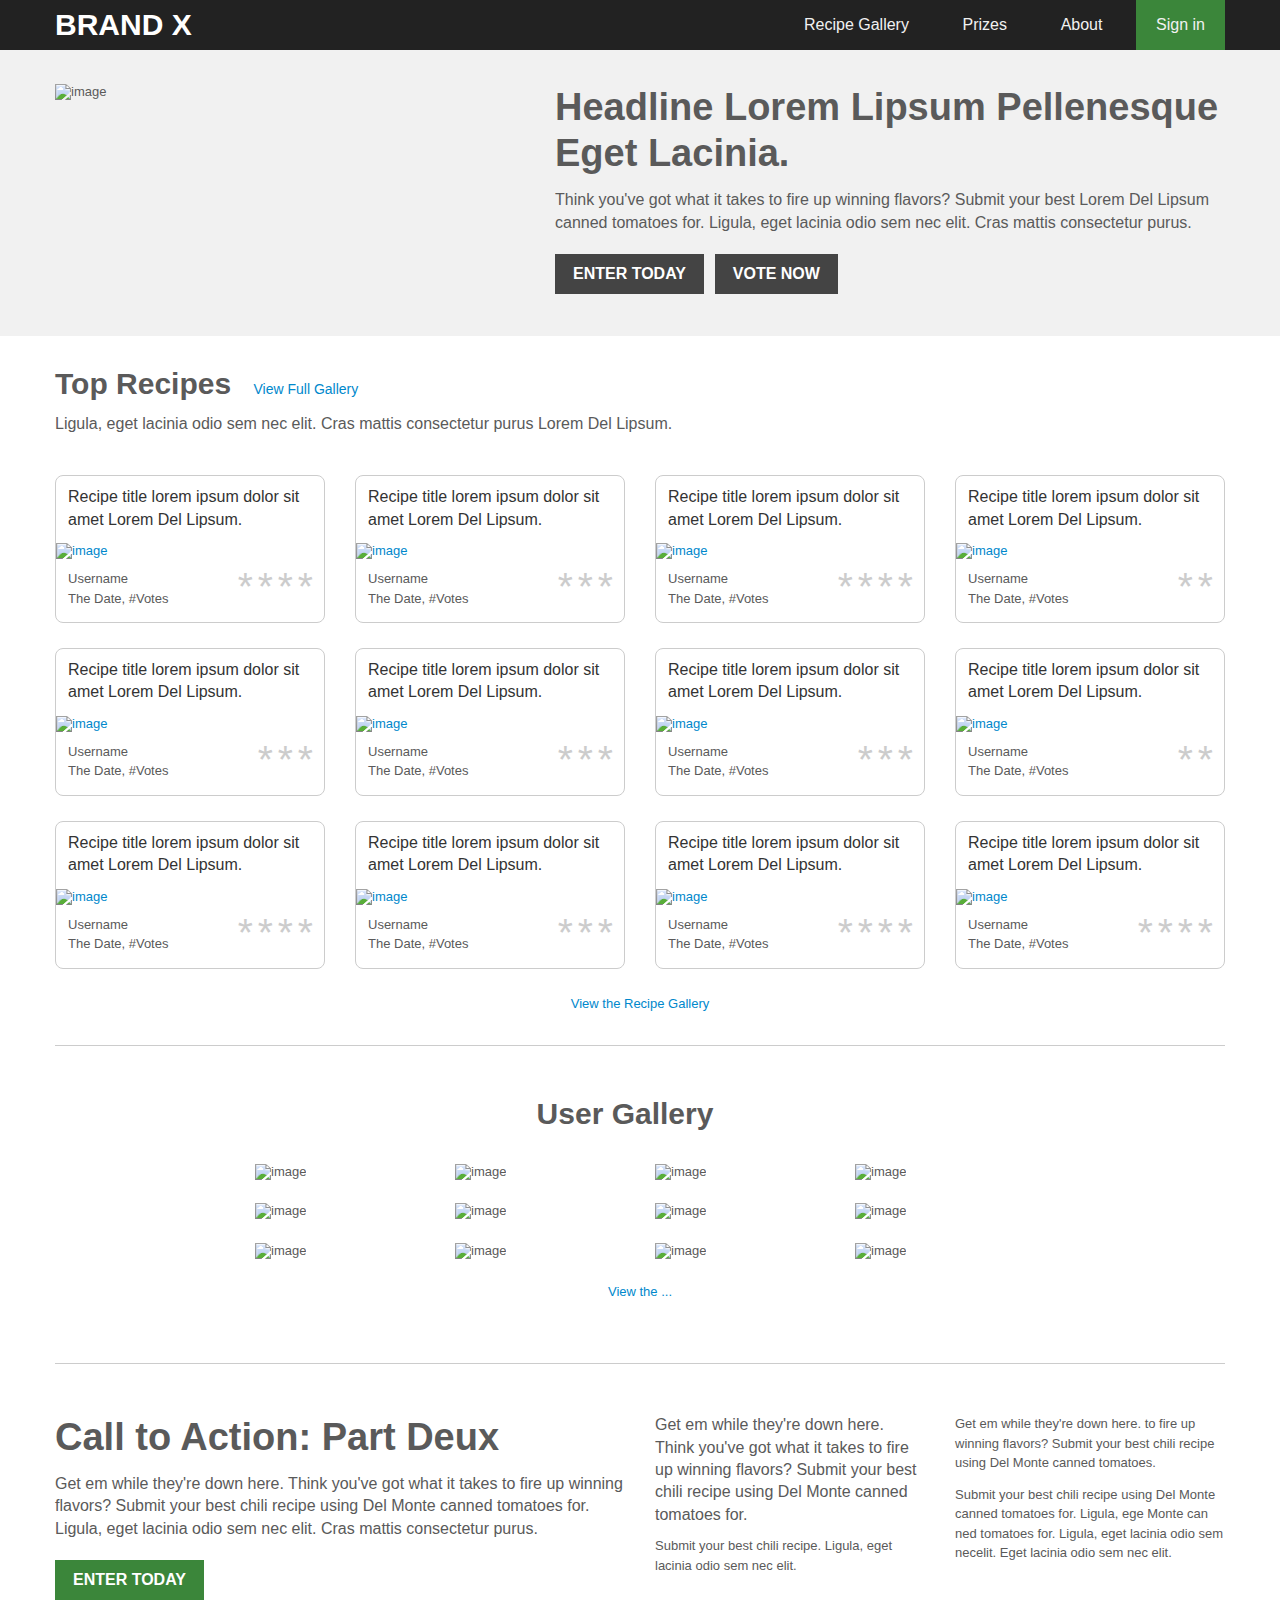
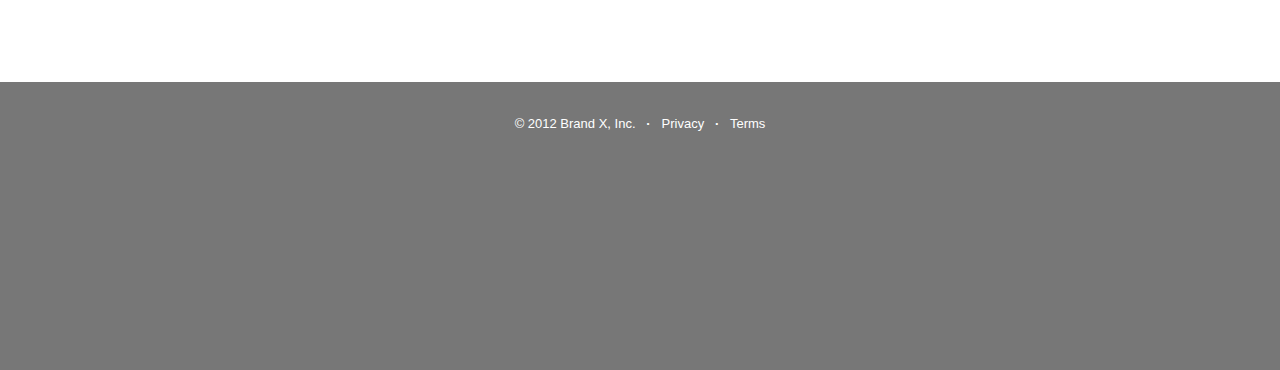
==== index.html @ 355c0b5e "templates" ====
<!DOCTYPE html>
<html lang="en">
<head>
  <meta http-equiv="Content-Type" content="text/html; charset=UTF-8">
    <meta charset="utf-8">
    <title>Home</title>
    <meta name="viewport" content="width=device-width, initial-scale=1.0">
    <link href="css/bootstrap.css" rel="stylesheet">
    <link href="css/styles.css" rel="stylesheet">
    <!-- HTML5 shim, for IE6-8 support of HTML5 elements -->
    <!--[if lt IE 9]>
      <script src="http://html5shim.googlecode.com/svn/trunk/html5.js"></script>
    <![endif]-->

    <!-- Fav and touch icons -->
   
   </head>

  <body class="home">

  <div class="containerwrap" id="menu">
    <div class="container">
      <div class="row">

        <div class="span12">
          <h1 id="logo"><a href="index.html">BRAND X</a></h1>

          <ul id="navi">
            <li><a href="gallery.html"><span class="lg">Recipe</span> Gallery</a></li>
            <li><a href="#">Prizes</a></li>
            <li><a href="#">About</a></li>
            <li><a class="signin" href="#">Sign in</a></li>
          </ul>

        
        </div>

      </div>
    </div>
  </div>

<div class="containerwrap" id="main-1">
    <div class="container nopadding">
      <div class="row">

        <div class="span5 nomargin">
          <img alt="image" src="http://placehold.it/350x210&text=Hero+Img"/>
        </div><!-- /.span3 -->

        <div class="span7">
          <h2>Headline Lorem Lipsum Pellenesque  Eget Lacinia.</h2>
          <h4>Think you've got what it takes to fire up winning flavors? Submit your best Lorem Del Lipsum canned tomatoes for. Ligula, eget lacinia odio sem nec elit. Cras mattis consectetur purus.</h4>
          <p class="cta-wrap"><a class="cta1" href="#">ENTER TODAY</a> &nbsp; <a class="cta1" href="#">VOTE NOW</a></p>
        </div><!-- /.span8 -->

      </div><!-- /.row -->
    </div><!-- /.container -->
  </div><!-- /.containerwrap -->



<div class="clear xs"><!-- empty --></div>
<div class="containerwrap" id="main-2">
    <div class="container">
      <div class="row clearfix">

        <div class="span12">
           <h3>Top Recipes <span><a href="gallery.html">View Full Gallery</a></span></h3>
           <h5>Ligula, eget lacinia odio sem nec elit. Cras mattis consectetur purus Lorem Del Lipsum.</h5>
        </div><!-- /.span12 -->
      </div><!-- END row -->
    </div><!-- END container -->




   <div class="container">
      <div class="row clearfix allrecipes">

 <div class="span3 small32">
  <div class="recipecontainer">
    <h5><a href="#">Recipe title lorem ipsum dolor sit amet Lorem Del Lipsum.</a></h5>
   <a href="#"><img alt="image" src="http://placehold.it/250x160&text=Recipe+Img"/></a>
   <div class="recipemeta">
    <p>Username<br/>The Date, #Votes</p>
    <div class="rating">*&nbsp;*&nbsp;*&nbsp;*</div>
   </div>
  </div>
 </div><!-- END span3 -->


 <div class="span3 small32">
  <div class="recipecontainer">
    <h5><a href="#">Recipe title lorem ipsum dolor sit amet Lorem Del Lipsum.</a></h5>
   <a href="#"><img alt="image" src="http://placehold.it/250x160&text=Recipe+Img"/></a>
   <div class="recipemeta">
    <p>Username<br/>The Date, #Votes</p>
    <div class="rating">*&nbsp;*&nbsp;*</div>
   </div>
  </div>
 </div><!-- END span3 -->

<div class="clear sm"><!-- clear --></div>

 <div class="span3 small32">
  <div class="recipecontainer">
    <h5><a href="#">Recipe title lorem ipsum dolor sit amet Lorem Del Lipsum.</a></h5>
   <a href="#"><img alt="image" src="http://placehold.it/250x160&text=Recipe+Img"/></a>
   <div class="recipemeta">
    <p>Username<br/>The Date, #Votes</p>
    <div class="rating">*&nbsp;*&nbsp;*&nbsp;*</div>
   </div>
  </div>
 </div><!-- END span3 -->

<div class="clear md"><!-- clear --></div>
 
 <div class="span3 small32">
  <div class="recipecontainer">
    <h5><a href="#">Recipe title lorem ipsum dolor sit amet Lorem Del Lipsum.</a></h5>
   <a href="#"><img alt="image" src="http://placehold.it/250x160&text=Recipe+Img"/></a>
   <div class="recipemeta">
    <p>Username<br/>The Date, #Votes</p>
    <div class="rating">*&nbsp;*</div>
   </div>
  </div>
 </div><!-- END span3 -->


<div class="clear sm"><!-- clear --></div>


<div class="span3 small32">
  <div class="recipecontainer">
    <h5><a href="#">Recipe title lorem ipsum dolor sit amet Lorem Del Lipsum.</a></h5>
   <a href="#"><img alt="image" src="http://placehold.it/250x160&text=Recipe+Img"/></a>
   <div class="recipemeta">
    <p>Username<br/>The Date, #Votes</p>
    <div class="rating">*&nbsp;*&nbsp;*</div>
   </div>
  </div>
 </div><!-- END span3 -->


 <div class="span3 small32">
  <div class="recipecontainer">
    <h5><a href="#">Recipe title lorem ipsum dolor sit amet Lorem Del Lipsum.</a></h5>
   <a href="#"><img alt="image" src="http://placehold.it/250x160&text=Recipe+Img"/></a>
   <div class="recipemeta">
    <p>Username<br/>The Date, #Votes</p>
    <div class="rating">*&nbsp;*&nbsp;*</div>
   </div>
  </div>
 </div><!-- END span3 -->

<div class="clear md"><!-- clear --></div>
<div class="clear sm"><!-- clear --></div>

 <div class="span3 small32">
  <div class="recipecontainer">
    <h5><a href="#">Recipe title lorem ipsum dolor sit amet Lorem Del Lipsum.</a></h5>
   <a href="#"><img alt="image" src="http://placehold.it/250x160&text=Recipe+Img"/></a>
   <div class="recipemeta">
    <p>Username<br/>The Date, #Votes</p>
    <div class="rating">*&nbsp;*&nbsp;*</div>
   </div>
  </div>
 </div><!-- END span3 -->

 
 <div class="span3 small32">
  <div class="recipecontainer">
    <h5><a href="#">Recipe title lorem ipsum dolor sit amet Lorem Del Lipsum.</a></h5>
   <a href="#"><img alt="image" src="http://placehold.it/250x160&text=Recipe+Img"/></a>
   <div class="recipemeta">
    <p>Username<br/>The Date, #Votes</p>
    <div class="rating">*&nbsp;*</div>
   </div>
  </div>
 </div><!-- END span3 -->


<div class="clear sm"><!-- clear --></div>



 <div class="span3 small32">
  <div class="recipecontainer">
    <h5><a href="#">Recipe title lorem ipsum dolor sit amet Lorem Del Lipsum.</a></h5>
   <a href="#"><img alt="image" src="http://placehold.it/250x160&text=Recipe+Img"/></a>
   <div class="recipemeta">
    <p>Username<br/>The Date, #Votes</p>
    <div class="rating">*&nbsp;*&nbsp;*&nbsp;*</div>
   </div>
  </div>
 </div><!-- END span3 -->

 <div class="clear md"><!-- clear --></div>


 <div class="span3 small32">
  <div class="recipecontainer">
    <h5><a href="#">Recipe title lorem ipsum dolor sit amet Lorem Del Lipsum.</a></h5>
   <a href="#"><img alt="image" src="http://placehold.it/250x160&text=Recipe+Img"/></a>
   <div class="recipemeta">
    <p>Username<br/>The Date, #Votes</p>
    <div class="rating">*&nbsp;*&nbsp;*</div>
   </div>
  </div>
 </div><!-- END span3 -->

<div class="clear sm"><!-- clear --></div>

 <div class="span3 small32">
  <div class="recipecontainer">
    <h5><a href="#">Recipe title lorem ipsum dolor sit amet Lorem Del Lipsum.</a></h5>
   <a href="#"><img alt="image" src="http://placehold.it/250x160&text=Recipe+Img"/></a>
   <div class="recipemeta">
    <p>Username<br/>The Date, #Votes</p>
    <div class="rating">*&nbsp;*&nbsp;*&nbsp;*</div>
   </div>
  </div>
 </div><!-- END span3 -->

 
 <div class="span3 small32">
  <div class="recipecontainer">
    <h5><a href="#">Recipe title lorem ipsum dolor sit amet Lorem Del Lipsum.</a></h5>
   <a href="#"><img alt="image" src="http://placehold.it/250x160&text=Recipe+Img"/></a>
   <div class="recipemeta">
    <p>Username<br/>The Date, #Votes</p>
    <div class="rating">*&nbsp;*&nbsp;*&nbsp;*</div>
   </div>
  </div>
 </div><!-- END span3 -->

<div class="clear sm"><!-- clear --></div>





</div><!-- end .allrecipes container -->

<div class="row">
<div class="span12">
   <p class="aligncenter"><a href="gallery.html">View the Recipe Gallery</a></p>
</div><!-- END span12 -->






</div><!-- end row -->
    </div><!-- /.container -->

    </div><!-- /.containerwrap -->



<div class="containerwrap userarea" id="main-3">
    <div class="container">
      <div class="row">

<h3>User Gallery</h3>


        <div class="span8 offset2">
          <div class="row usergallery">
            <div class="span2">
              <img alt="image" src="http://placehold.it/250x250&text=Photo"/>
            </div>

             <div class="span2">
               <img alt="image" src="http://placehold.it/250x250&text=Photo"/>
            </div>

             <div class="span2">
               <img alt="image" src="http://placehold.it/250x250&text=Photo"/>
            </div>

             <div class="span2">
               <img alt="image" src="http://placehold.it/250x250&text=Photo"/>
            </div>

<div class="clear"><!-- clear --></div>

            <div class="span2">
              <img alt="image" src="http://placehold.it/250x250&text=Photo"/>
            </div>

             <div class="span2">
               <img alt="image" src="http://placehold.it/250x250&text=Photo"/>
            </div>

             <div class="span2">
               <img alt="image" src="http://placehold.it/250x250&text=Photo"/>
            </div>

             <div class="span2">
               <img alt="image" src="http://placehold.it/250x250&text=Photo"/>
            </div>

        <div class="clear"><!-- clear --></div>

            <div class="span2">
              <img alt="image" src="http://placehold.it/250x250&text=Photo"/>
            </div>

             <div class="span2">
               <img alt="image" src="http://placehold.it/250x250&text=Photo"/>
            </div>

             <div class="span2">
               <img alt="image" src="http://placehold.it/250x250&text=Photo"/>
            </div>

             <div class="span2">
               <img alt="image" src="http://placehold.it/250x250&text=Photo"/>
            </div>







          </div><!-- END Row -->
         

  
         

        </div><!-- /.span8 -->

       
<div class="span12">
   <p class="aligncenter"><a href="gallery.html">View the ...</a></p>
</div><!-- END span12 -->




      </div><!-- /.row -->
    </div><!-- /.container -->
  </div><!-- /.containerwrap -->




<div class="containerwrap" id="main-4">
    <div class="container">
      <div class="row">

  

        <div class="span6">
          <h2>Call to Action: Part Deux</h2>
          <h4>Get em while they're down here. Think you've got what it takes to fire up winning flavors? Submit your best chili recipe using Del Monte canned tomatoes for. Ligula, eget lacinia odio sem nec elit. Cras mattis consectetur purus.</h4>
          <p class="cta-wrap"><a class="cta1 enter" href="#">ENTER TODAY</a> </p>
        </div><!-- /.span6 -->

        <div class="span3">
          
          <h4>Get em while they're down here. Think you've got what it takes to fire up winning flavors? Submit your best chili recipe using Del Monte canned tomatoes for. </h4>
         
         <p>Submit your best chili recipe. Ligula, eget lacinia odio sem nec elit. </p>

  
         

        </div><!-- /.span3 -->

        <div class="span3">
          
               <p>Get em while they're down here. to fire up winning flavors? Submit your best chili recipe using Del Monte canned tomatoes.</p>
         
         <p>Submit your best chili recipe using Del Monte canned tomatoes for. Ligula, ege Monte can ned tomatoes for. Ligula, eget lacinia odio sem necelit. Eget lacinia odio sem nec elit. </p>
         

        </div><!-- /.span3 -->


      </div><!-- /.row -->
    </div><!-- /.container -->
  </div><!-- /.containerwrap -->




<div class="containerwrap" id="footer">
        <!-- FOOTER -->
      <footer>
    <div class="container">

              <div class="row">

        <div class="span12">
         <p>&copy; 2012 Brand X, Inc. &nbsp; <b>&middot;</b> &nbsp; <a href="#">Privacy</a> &nbsp; <b>&middot;</b> &nbsp; <a href="#">Terms</a></p>
     
        </div>
          </div>

    </div><!-- /.container -->
 </footer>
    </div><!-- /.containerwrap -->

  

</body></html>
---- css/styles.css ----
/* GLOBAL STYLES
    -------------------------------------------------- */
    /* Padding below the footer and lighter body text */

    body {
      padding-bottom: 40px;
      color: #5a5a5a;
    }

/* YUI 3.5.0 reset.css (http://developer.yahoo.com/yui/3/cssreset/) - http://cssreset.com */
html{color:#000;background:#FFF}body,div,dl,dt,dd,ul,ol,li,h1,h2,h3,h4,h5,h6,pre,code,form,fieldset,legend,input,textarea,p,blockquote,th,td{margin:0;padding:0}table{border-collapse:collapse;border-spacing:0}fieldset,img{border:0}address,caption,cite,code,dfn,em,strong,th,var{font-style:normal;font-weight:normal}ol,ul{list-style:none}caption,th{text-align:left}h1,h2,h3,h4,h5,h6{font-size:100%;font-weight:normal}q:before,q:after{content:''}abbr,acronym{border:0;font-variant:normal}sup{vertical-align:text-top}sub{vertical-align:text-bottom}input,textarea,select{font-family:inherit;font-size:inherit;font-weight:inherit}input,textarea,select{*font-size:100%}legend{color:#000}#yui3-css-stamp.cssreset{display:none}

/*
** Font sizes: Pixel to percent conversion:
** 10px = 77% ** 11px = 85% ** 12px = 93% ** 13px = 100% ** 14px = 108% ** 15px = 116% ** 16px = 123.1% ** 17px = 131% ** 18px = 138.5% 
** 19px = 146.5% ** 20px = 153.9% ** 21px = 161.6% ** 22px = 167% ** 23px = 174% ** 24px = 182% ** 25px = 189% ** 26px = 197% ** 27px = 207.7% 
** 28px = 215.4% ** 29px = 223.1% ** 30px = 230.1% ** 31px = 238.5% ** 32px = 238.5% ** 33px = 253.9% ** 34px = 261.5% ** 
*/

body{font:13px/1.231 arial,helvetica,clean,sans-serif;*font-size:small;*font:x-small}select,input,button,textarea{font:99% arial,helvetica,clean,sans-serif}table{font-size:inherit;font:100%}pre,code,kbd,samp,tt{font-family:monospace;*font-size:108%;line-height:100%}#yui3-css-stamp.cssfonts{display:none}

    #footer {background:#777;padding-bottom:210px;color:#fff;padding-top:20px;}
    #footer a {color:#fff;}
    #footer p{text-align:center;}

    #menu {background:#222;}
    #menu .container {padding:0;}
    #menu .span12 {position:relative;}
    #navi  {float:right;}
    #navi li {display:inline;}
    #navi li a {display:inline-block;padding:15px 20px;font-size:16px;margin-left:10px;color:#f1f1f1;}
    #logo {float:left;font-size:30px;color:#fff;line-height:49px;color:#fff;font-weight:bold;}
    #logo a {color:#fff;text-decoration:none!important;}
    #navi li a.signin {background:#3b863a;}

   .container {padding:12px 0 14px;}
   #main-1  img {display:block;margin-bottom:14px;}
   #main-1  {background:#f1f1f1;}
    #main-1 .container {padding:34px 0 30px;}
    #main-2 .container {padding:30px 0 0;}
    #main-2 {padding-bottom:20px;}
    #main-3 .container {border-top:1px solid #ccc;padding:50px 0 50px;}
    #main-4 .container {border-top:1px solid #ccc;padding:50px 0 70px;}

    img {width:100%;height:auto;}

    h2 {font-weight:bold;font-size:38px;padding:0 0 12px;}
    h3 {font-weight:bold;font-size:30px;padding:0 0 10px;}
    h3 span {font-weight:normal;font-size:14px;padding-left:14px;}
    .userarea h3 {text-align:center;}
    h4 {font-weight:normal;font-size:16px;padding:0 0 10px;line-height:1.4;}
    h5 {font-weight:normal;font-size:16px;padding:0 0 10px;line-height:1.4;}
    .recipecontainer h5 {padding:10px 7px 12px 12px;}
    .recipecontainer h5 a {color:#333;}
    .recipemeta{padding:10px 7px 14px 12px;position:relative;}
    .recipemeta p {margin-bottom:0;}

    p {line-height:1.5;margin-bottom: 12px;}

    .cta-wrap {padding-top:10px;}
    .cta-wrap-center {text-align:center;}
    .cta1 {display:inline-block;background:#444;padding:8px 18px;color:#fff;font-weight:bold;font-size:16px;}
    .cta1:hover {color:#fff;background:#222;text-decoration:none;}
    .enter {background:#3b863a;}
    .enter:hover {background:#222;}
    .recipecontainer {border:1px solid #ccc;border-radius:8px;}
    .recipecontainer img {display:block;}
    .rating {font-size:39px;color:#ccc;position:absolute;right:14px;top:4px;letter-spacing: -3px;}

    .allrecipes {}
    .allrecipes .span3  {margin-bottom:25px;}
    /* img main headline */ 
    

     .usergallery .span2 {margin-bottom:23px;}
     .usergallery  {padding-top:20px;}

    .pagenavi {font-size:16px;}
    .pageinfowrap {padding-top:7px;}
    .prevwrap {}
    .nextwrap {}

  /* utility */
  .reverse {float:right!important;}
  .md {display:none;}
  .sm {display:none;}
  .xs {display:none;}
  .alignleft{text-align:left;}
  .aligncenter{text-align:center;}
  .alignright{text-align:right;}
  b {font-weight:bold;}



@media (max-width: 979px) {
   .rating {font-size:39px;color:#ccc;position:absolute;right:14px;top:4px;letter-spacing: -3px;display:block;position:static;padding:20px 0 0;line-height:0;}
   .recipemeta p {margin-bottom:0;font-size:12px;}
}

@media (min-width: 767px) && (max-width: 979px) {
 .recipecontainer h5 {font-size:14px;}
}



@media (max-width: 767px) {
  #main-1 .container {padding-top:0;}
  .lg {display:none;}
  .md {display:block;}
   #logo {padding-left:14px;}
  .container {padding-left:9px!important;padding-right:9px!important;}
  body .nopadding {padding-left:0!important;padding-right:0!important;}
  body .nomargin {margin-left:0!important;margin-right:0!important;}
  .container>.row .span7, .container>.row .span12, .container>.row .span6, .container>.row .span3 {width:96.969696969697%;margin-left:1.515151515152%;margin-right:1.515151515152%;}
  .container>.row .small3 {width: 30.30303030303%;float:left;margin-left:1.515151515152%;margin-right:1.515151515152%;}
  .container>.row .small32 {width: 30.30303030303%;float:left; margin-left:1.515151515152%;margin-right:1.515151515152%;}
  .container>.row .small2 {width:  63.636363636364%;float:left; margin-left:1.515151515152%;margin-right:1.515151515152%;}
  .container>.row .small1 {width:  13.636363636364%;float:left; margin-left:1.515151515152%;margin-right:1.515151515152%;}

  .prevwrap {margin-left:0!important;}
  .nextwrap {margin-right:0!important;float:right!important;}
  .prevwrap .cta1 {padding-right:28px;font-size:16px;}
  .nextwrap .cta1{padding-left:28px;font-size:16px;}

  .recipecontainer h5 {font-size:14px;}
  h4 {font-weight:normal;font-size:14px;padding:0 0 14px;line-height:1.4;}
  h2 {font-weight:bold;font-size:25px;padding:0 0 14px;line-height:1.3;}
  h3 {font-weight:bold;font-size:23px;padding:0 0 10px;}
  h3 span {font-weight:normal;font-size:13px;padding-left:14px;}

  .usergallery .span2 {width:21.969696969696%;float:left;margin-left:1.515151515152%;margin-right:1.515151515152%;}

}

@media (max-width: 540px) {
    .md {display:none;}
    .sm {display:block;}
    .container>.row .small32 {width: 46.969696969697%;float:left; margin-left:1.515151515152%;margin-right:1.515151515152%;}
    #navi li a {font-size:13px;padding:16px 8px 5px 8px;}
    #navi li a.signin {font-weight:bold;background:none;color:#fff;}
    .cta1 {font-size: 14px;}
    .cta-wrap {text-align:center;}

}

@media (max-width: 480px) {
p{font-size:14px;}
#logo {font-size:25px;}
#navi li a {font-size:12px;padding-top:18px;}
.usergallery .span2 {width: 30.30303030303%;float:left;margin-left:1.515151515152%;margin-right:1.515151515152%;}

}

@media (max-width: 403px) {
    .sm {display:none;}
    .xs {display:block;}
    .cta1 {padding:7px 12px;}
    #logo {float:none;font-size:30px;color:#ccc;line-height:49px;color:#fff;font-weight:bold;text-align:center}
    #navi  {text-align:center;float:none;}
    #navi li a {font-size:13px;padding:5px 9px 11px 9px;text-align:center;}
    .recipecontainer h5 {font-size:13px;}
    #navi li a.signin {font-weight:bold;background:none;color:#fff;}
 
}


@media (max-width: 340px) {
  .usergallery .span2 {width: 46.969696969697%;float:left; margin-left:1.515151515152%;margin-right:1.515151515152%;}
  .clearmed {display:none;}
  .clearsmall {display:block;}
  .container>.row .small32 {width: 96.969696969697%;float:none; margin-left:1.515151515152%;margin-right:1.515151515152%;}
}
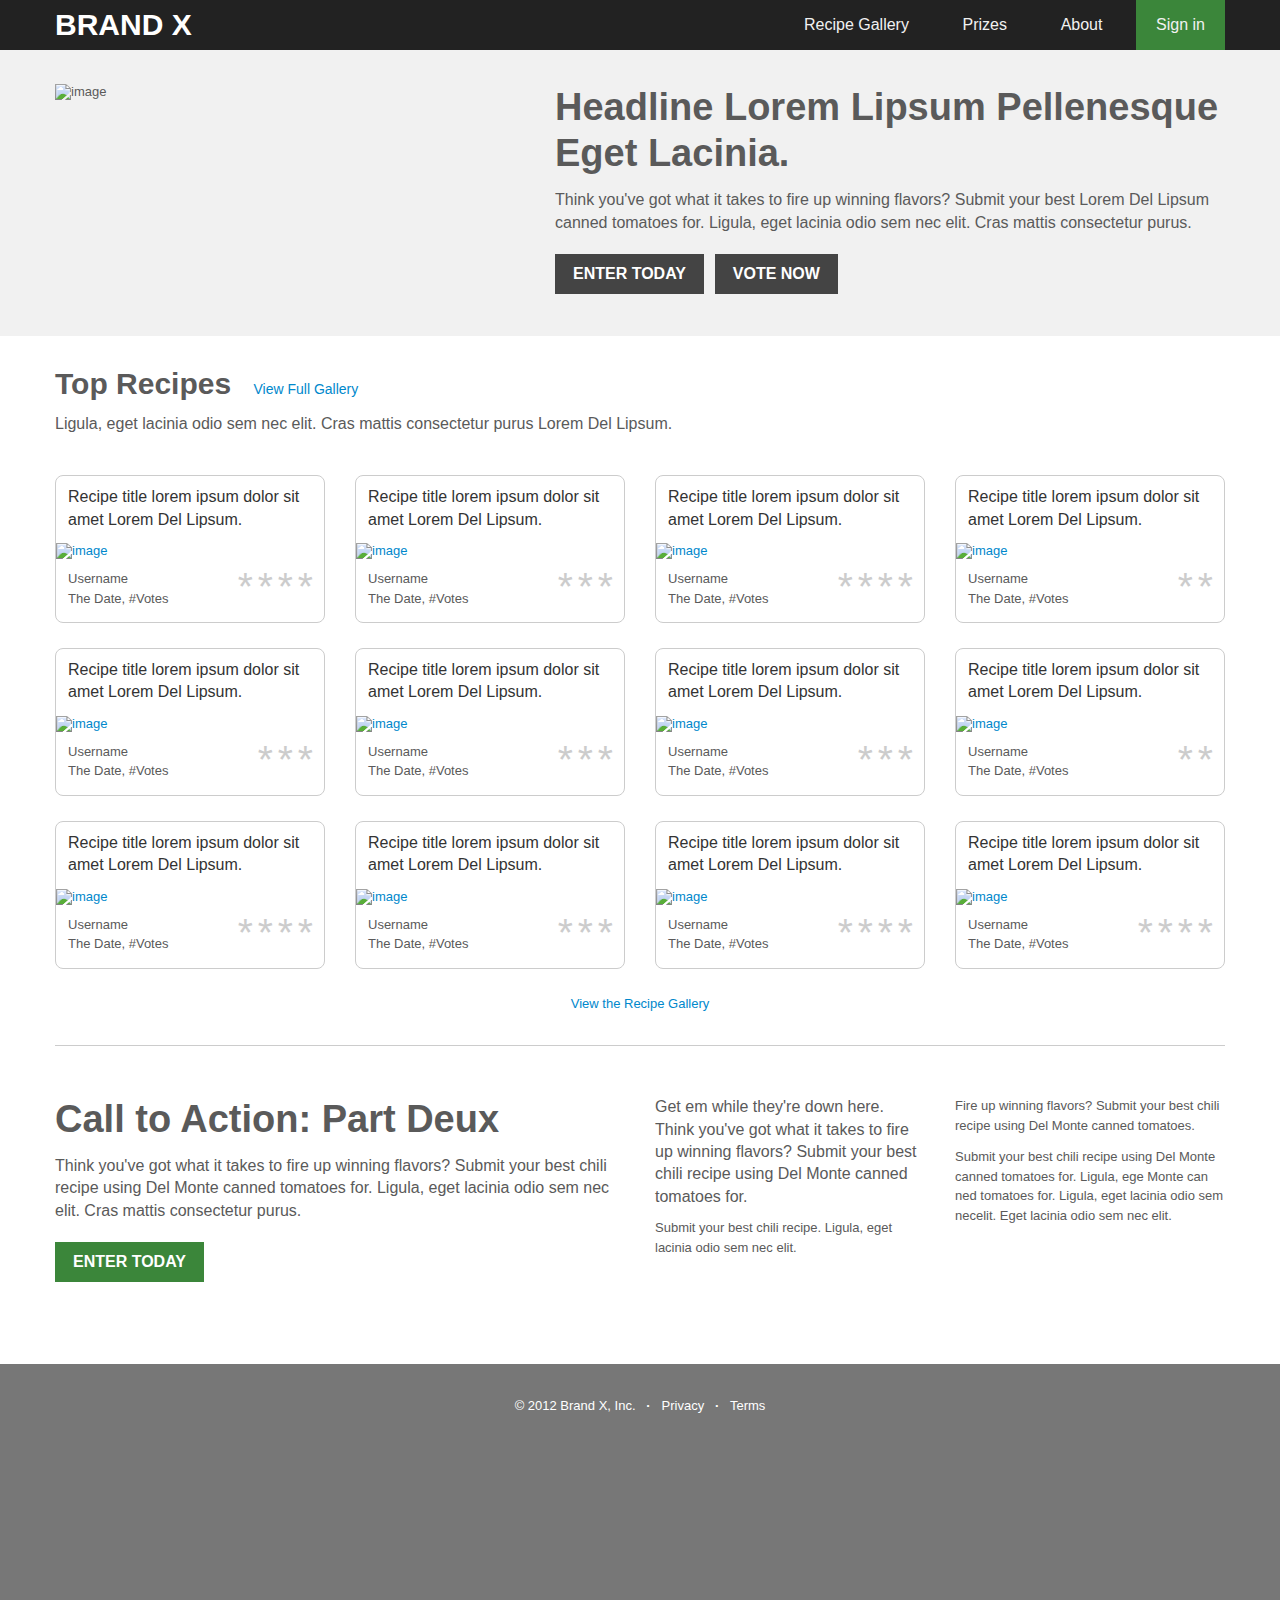
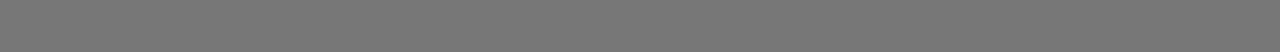
==== commit be6e37c6: "." ====
--- a/index.html
+++ b/index.html
@@ -259,92 +259,6 @@
 
 
 
-<div class="containerwrap userarea" id="main-3">
-    <div class="container">
-      <div class="row">
-
-<h3>User Gallery</h3>
-
-
-        <div class="span8 offset2">
-          <div class="row usergallery">
-            <div class="span2">
-              <img alt="image" src="http://placehold.it/250x250&text=Photo"/>
-            </div>
-
-             <div class="span2">
-               <img alt="image" src="http://placehold.it/250x250&text=Photo"/>
-            </div>
-
-             <div class="span2">
-               <img alt="image" src="http://placehold.it/250x250&text=Photo"/>
-            </div>
-
-             <div class="span2">
-               <img alt="image" src="http://placehold.it/250x250&text=Photo"/>
-            </div>
-
-<div class="clear"><!-- clear --></div>
-
-            <div class="span2">
-              <img alt="image" src="http://placehold.it/250x250&text=Photo"/>
-            </div>
-
-             <div class="span2">
-               <img alt="image" src="http://placehold.it/250x250&text=Photo"/>
-            </div>
-
-             <div class="span2">
-               <img alt="image" src="http://placehold.it/250x250&text=Photo"/>
-            </div>
-
-             <div class="span2">
-               <img alt="image" src="http://placehold.it/250x250&text=Photo"/>
-            </div>
-
-        <div class="clear"><!-- clear --></div>
-
-            <div class="span2">
-              <img alt="image" src="http://placehold.it/250x250&text=Photo"/>
-            </div>
-
-             <div class="span2">
-               <img alt="image" src="http://placehold.it/250x250&text=Photo"/>
-            </div>
-
-             <div class="span2">
-               <img alt="image" src="http://placehold.it/250x250&text=Photo"/>
-            </div>
-
-             <div class="span2">
-               <img alt="image" src="http://placehold.it/250x250&text=Photo"/>
-            </div>
-
-
-
-
-
-
-
-          </div><!-- END Row -->
-         
-
-  
-         
-
-        </div><!-- /.span8 -->
-
-       
-<div class="span12">
-   <p class="aligncenter"><a href="gallery.html">View the ...</a></p>
-</div><!-- END span12 -->
-
-
-
-
-      </div><!-- /.row -->
-    </div><!-- /.container -->
-  </div><!-- /.containerwrap -->
 
 
 
@@ -357,7 +271,7 @@
 
         <div class="span6">
           <h2>Call to Action: Part Deux</h2>
-          <h4>Get em while they're down here. Think you've got what it takes to fire up winning flavors? Submit your best chili recipe using Del Monte canned tomatoes for. Ligula, eget lacinia odio sem nec elit. Cras mattis consectetur purus.</h4>
+          <h4>Think you've got what it takes to fire up winning flavors? Submit your best chili recipe using Del Monte canned tomatoes for. Ligula, eget lacinia odio sem nec elit. Cras mattis consectetur purus.</h4>
           <p class="cta-wrap"><a class="cta1 enter" href="#">ENTER TODAY</a> </p>
         </div><!-- /.span6 -->
 
@@ -374,7 +288,7 @@
 
         <div class="span3">
           
-               <p>Get em while they're down here. to fire up winning flavors? Submit your best chili recipe using Del Monte canned tomatoes.</p>
+               <p>Fire up winning flavors? Submit your best chili recipe using Del Monte canned tomatoes.</p>
          
          <p>Submit your best chili recipe using Del Monte canned tomatoes for. Ligula, ege Monte can ned tomatoes for. Ligula, eget lacinia odio sem necelit. Eget lacinia odio sem nec elit. </p>
          
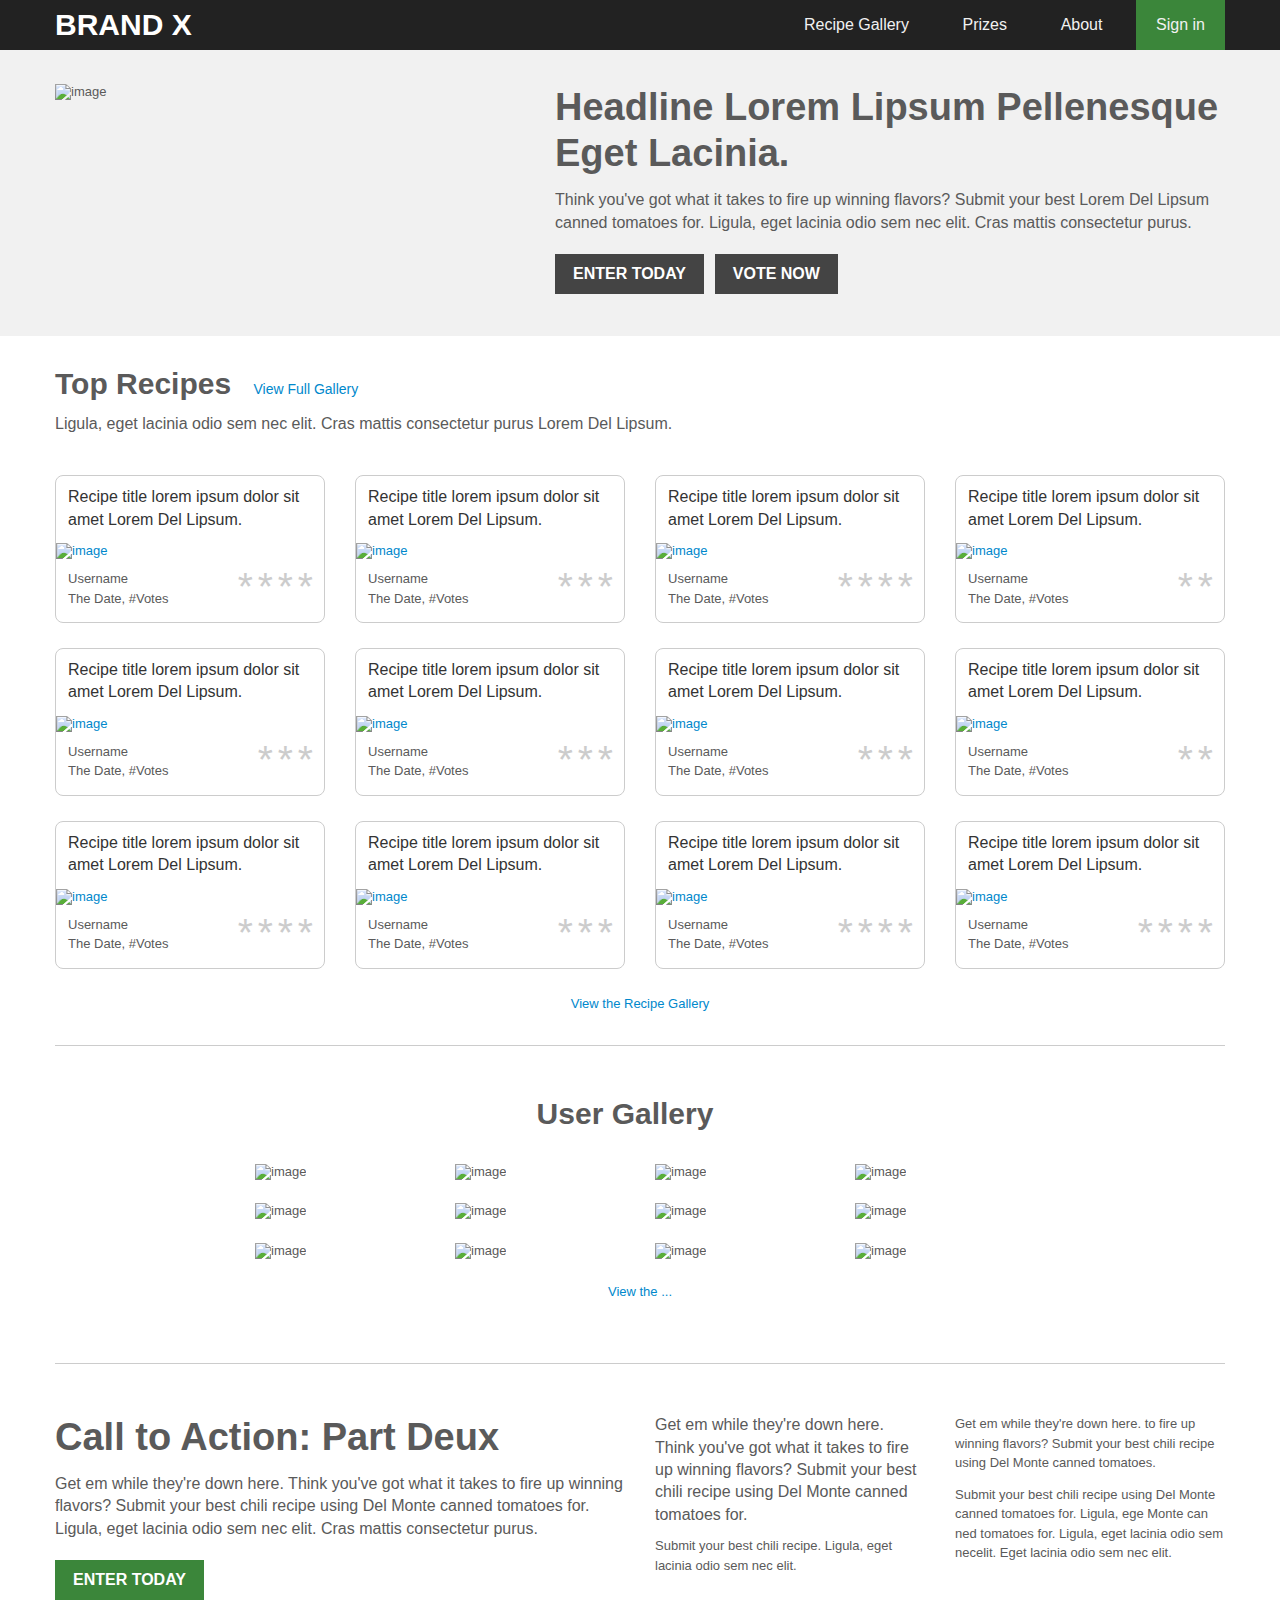
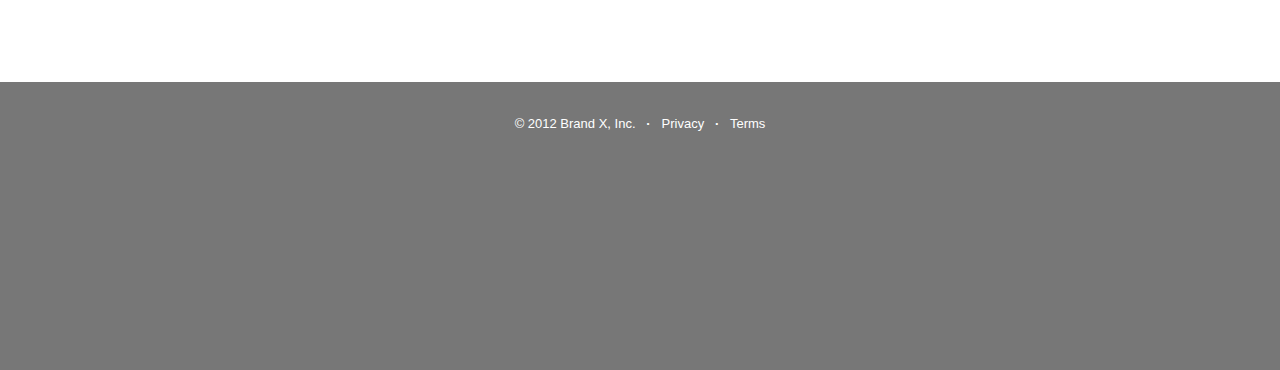
==== commit 4abb7d0c: "clean up indentation" ====
--- a/index.html
+++ b/index.html
@@ -2,68 +2,57 @@
 <html lang="en">
 <head>
   <meta http-equiv="Content-Type" content="text/html; charset=UTF-8">
-    <meta charset="utf-8">
-    <title>Home</title>
-    <meta name="viewport" content="width=device-width, initial-scale=1.0">
-    <link href="css/bootstrap.css" rel="stylesheet">
-    <link href="css/styles.css" rel="stylesheet">
-    <!-- HTML5 shim, for IE6-8 support of HTML5 elements -->
-    <!--[if lt IE 9]>
-      <script src="http://html5shim.googlecode.com/svn/trunk/html5.js"></script>
-    <![endif]-->
-
-    <!-- Fav and touch icons -->
+  <meta charset="utf-8">
+  <title>Home</title>
+  <meta name="viewport" content="width=device-width, initial-scale=1.0">
+  <link href="css/bootstrap.css" rel="stylesheet">
+  <link href="css/styles.css" rel="stylesheet">
+  <!-- HTML5 shim, for IE6-8 support of HTML5 elements -->
+  <!--[if lt IE 9]>
+    <script src="http://html5shim.googlecode.com/svn/trunk/html5.js"></script>
+  <![endif]-->
+
+  <!-- Fav and touch icons -->
    
-   </head>
-
-  <body class="home">
-
+</head>
+
+<body class="home">
   <div class="containerwrap" id="menu">
     <div class="container">
       <div class="row">
-
         <div class="span12">
           <h1 id="logo"><a href="index.html">BRAND X</a></h1>
-
           <ul id="navi">
             <li><a href="gallery.html"><span class="lg">Recipe</span> Gallery</a></li>
             <li><a href="#">Prizes</a></li>
             <li><a href="#">About</a></li>
             <li><a class="signin" href="#">Sign in</a></li>
           </ul>
-
-        
         </div>
-
       </div>
     </div>
   </div>
 
-<div class="containerwrap" id="main-1">
+  <div class="containerwrap" id="main-1">
     <div class="container nopadding">
       <div class="row">
-
         <div class="span5 nomargin">
-          <img alt="image" src="http://placehold.it/350x210&text=Hero+Img"/>
+        <img alt="image" src="http://placehold.it/350x210&text=Hero+Img"/>
         </div><!-- /.span3 -->
-
         <div class="span7">
           <h2>Headline Lorem Lipsum Pellenesque  Eget Lacinia.</h2>
           <h4>Think you've got what it takes to fire up winning flavors? Submit your best Lorem Del Lipsum canned tomatoes for. Ligula, eget lacinia odio sem nec elit. Cras mattis consectetur purus.</h4>
           <p class="cta-wrap"><a class="cta1" href="#">ENTER TODAY</a> &nbsp; <a class="cta1" href="#">VOTE NOW</a></p>
-        </div><!-- /.span8 -->
-
+        </div><!-- /.span7 -->
       </div><!-- /.row -->
     </div><!-- /.container -->
   </div><!-- /.containerwrap -->
 
-
-
-<div class="clear xs"><!-- empty --></div>
-<div class="containerwrap" id="main-2">
+  <div class="clear sm"><!-- clear --></div>
+
+  <div class="containerwrap" id="main-2">
     <div class="container">
       <div class="row clearfix">
-
         <div class="span12">
            <h3>Top Recipes <span><a href="gallery.html">View Full Gallery</a></span></h3>
            <h5>Ligula, eget lacinia odio sem nec elit. Cras mattis consectetur purus Lorem Del Lipsum.</h5>
@@ -71,255 +60,261 @@
       </div><!-- END row -->
     </div><!-- END container -->
 
-
-
-
-   <div class="container">
+    <div class="container">
       <div class="row clearfix allrecipes">
-
- <div class="span3 small32">
-  <div class="recipecontainer">
-    <h5><a href="#">Recipe title lorem ipsum dolor sit amet Lorem Del Lipsum.</a></h5>
-   <a href="#"><img alt="image" src="http://placehold.it/250x160&text=Recipe+Img"/></a>
-   <div class="recipemeta">
-    <p>Username<br/>The Date, #Votes</p>
-    <div class="rating">*&nbsp;*&nbsp;*&nbsp;*</div>
-   </div>
-  </div>
- </div><!-- END span3 -->
-
-
- <div class="span3 small32">
-  <div class="recipecontainer">
-    <h5><a href="#">Recipe title lorem ipsum dolor sit amet Lorem Del Lipsum.</a></h5>
-   <a href="#"><img alt="image" src="http://placehold.it/250x160&text=Recipe+Img"/></a>
-   <div class="recipemeta">
-    <p>Username<br/>The Date, #Votes</p>
-    <div class="rating">*&nbsp;*&nbsp;*</div>
-   </div>
-  </div>
- </div><!-- END span3 -->
-
-<div class="clear sm"><!-- clear --></div>
-
- <div class="span3 small32">
-  <div class="recipecontainer">
-    <h5><a href="#">Recipe title lorem ipsum dolor sit amet Lorem Del Lipsum.</a></h5>
-   <a href="#"><img alt="image" src="http://placehold.it/250x160&text=Recipe+Img"/></a>
-   <div class="recipemeta">
-    <p>Username<br/>The Date, #Votes</p>
-    <div class="rating">*&nbsp;*&nbsp;*&nbsp;*</div>
-   </div>
-  </div>
- </div><!-- END span3 -->
-
-<div class="clear md"><!-- clear --></div>
- 
- <div class="span3 small32">
-  <div class="recipecontainer">
-    <h5><a href="#">Recipe title lorem ipsum dolor sit amet Lorem Del Lipsum.</a></h5>
-   <a href="#"><img alt="image" src="http://placehold.it/250x160&text=Recipe+Img"/></a>
-   <div class="recipemeta">
-    <p>Username<br/>The Date, #Votes</p>
-    <div class="rating">*&nbsp;*</div>
-   </div>
-  </div>
- </div><!-- END span3 -->
-
-
-<div class="clear sm"><!-- clear --></div>
-
-
-<div class="span3 small32">
-  <div class="recipecontainer">
-    <h5><a href="#">Recipe title lorem ipsum dolor sit amet Lorem Del Lipsum.</a></h5>
-   <a href="#"><img alt="image" src="http://placehold.it/250x160&text=Recipe+Img"/></a>
-   <div class="recipemeta">
-    <p>Username<br/>The Date, #Votes</p>
-    <div class="rating">*&nbsp;*&nbsp;*</div>
-   </div>
-  </div>
- </div><!-- END span3 -->
-
-
- <div class="span3 small32">
-  <div class="recipecontainer">
-    <h5><a href="#">Recipe title lorem ipsum dolor sit amet Lorem Del Lipsum.</a></h5>
-   <a href="#"><img alt="image" src="http://placehold.it/250x160&text=Recipe+Img"/></a>
-   <div class="recipemeta">
-    <p>Username<br/>The Date, #Votes</p>
-    <div class="rating">*&nbsp;*&nbsp;*</div>
-   </div>
-  </div>
- </div><!-- END span3 -->
-
-<div class="clear md"><!-- clear --></div>
-<div class="clear sm"><!-- clear --></div>
-
- <div class="span3 small32">
-  <div class="recipecontainer">
-    <h5><a href="#">Recipe title lorem ipsum dolor sit amet Lorem Del Lipsum.</a></h5>
-   <a href="#"><img alt="image" src="http://placehold.it/250x160&text=Recipe+Img"/></a>
-   <div class="recipemeta">
-    <p>Username<br/>The Date, #Votes</p>
-    <div class="rating">*&nbsp;*&nbsp;*</div>
-   </div>
-  </div>
- </div><!-- END span3 -->
-
- 
- <div class="span3 small32">
-  <div class="recipecontainer">
-    <h5><a href="#">Recipe title lorem ipsum dolor sit amet Lorem Del Lipsum.</a></h5>
-   <a href="#"><img alt="image" src="http://placehold.it/250x160&text=Recipe+Img"/></a>
-   <div class="recipemeta">
-    <p>Username<br/>The Date, #Votes</p>
-    <div class="rating">*&nbsp;*</div>
-   </div>
-  </div>
- </div><!-- END span3 -->
-
-
-<div class="clear sm"><!-- clear --></div>
-
-
-
- <div class="span3 small32">
-  <div class="recipecontainer">
-    <h5><a href="#">Recipe title lorem ipsum dolor sit amet Lorem Del Lipsum.</a></h5>
-   <a href="#"><img alt="image" src="http://placehold.it/250x160&text=Recipe+Img"/></a>
-   <div class="recipemeta">
-    <p>Username<br/>The Date, #Votes</p>
-    <div class="rating">*&nbsp;*&nbsp;*&nbsp;*</div>
-   </div>
-  </div>
- </div><!-- END span3 -->
-
- <div class="clear md"><!-- clear --></div>
-
-
- <div class="span3 small32">
-  <div class="recipecontainer">
-    <h5><a href="#">Recipe title lorem ipsum dolor sit amet Lorem Del Lipsum.</a></h5>
-   <a href="#"><img alt="image" src="http://placehold.it/250x160&text=Recipe+Img"/></a>
-   <div class="recipemeta">
-    <p>Username<br/>The Date, #Votes</p>
-    <div class="rating">*&nbsp;*&nbsp;*</div>
-   </div>
-  </div>
- </div><!-- END span3 -->
-
-<div class="clear sm"><!-- clear --></div>
-
- <div class="span3 small32">
-  <div class="recipecontainer">
-    <h5><a href="#">Recipe title lorem ipsum dolor sit amet Lorem Del Lipsum.</a></h5>
-   <a href="#"><img alt="image" src="http://placehold.it/250x160&text=Recipe+Img"/></a>
-   <div class="recipemeta">
-    <p>Username<br/>The Date, #Votes</p>
-    <div class="rating">*&nbsp;*&nbsp;*&nbsp;*</div>
-   </div>
-  </div>
- </div><!-- END span3 -->
-
- 
- <div class="span3 small32">
-  <div class="recipecontainer">
-    <h5><a href="#">Recipe title lorem ipsum dolor sit amet Lorem Del Lipsum.</a></h5>
-   <a href="#"><img alt="image" src="http://placehold.it/250x160&text=Recipe+Img"/></a>
-   <div class="recipemeta">
-    <p>Username<br/>The Date, #Votes</p>
-    <div class="rating">*&nbsp;*&nbsp;*&nbsp;*</div>
-   </div>
-  </div>
- </div><!-- END span3 -->
-
-<div class="clear sm"><!-- clear --></div>
-
-
-
-
-
-</div><!-- end .allrecipes container -->
-
-<div class="row">
-<div class="span12">
-   <p class="aligncenter"><a href="gallery.html">View the Recipe Gallery</a></p>
-</div><!-- END span12 -->
-
-
-
-
-
-
-</div><!-- end row -->
+        <div class="span3 small32">
+          <div class="recipecontainer">
+            <h5><a href="#">Recipe title lorem ipsum dolor sit amet Lorem Del Lipsum.</a></h5>
+           <a href="#"><img alt="image" src="http://placehold.it/250x160&text=Recipe+Img"/></a>
+           <div class="recipemeta">
+            <p>Username<br/>The Date, #Votes</p>
+            <div class="rating">*&nbsp;*&nbsp;*&nbsp;*</div>
+           </div>
+          </div>
+        </div><!-- END span3 -->
+        <div class="span3 small32">
+          <div class="recipecontainer">
+            <h5><a href="#">Recipe title lorem ipsum dolor sit amet Lorem Del Lipsum.</a></h5>
+           <a href="#"><img alt="image" src="http://placehold.it/250x160&text=Recipe+Img"/></a>
+           <div class="recipemeta">
+            <p>Username<br/>The Date, #Votes</p>
+            <div class="rating">*&nbsp;*&nbsp;*</div>
+           </div>
+          </div>
+        </div><!-- END span3 -->
+
+        <div class="clear sm"><!-- clear --></div>
+
+        <div class="span3 small32">
+          <div class="recipecontainer">
+            <h5><a href="#">Recipe title lorem ipsum dolor sit amet Lorem Del Lipsum.</a></h5>
+           <a href="#"><img alt="image" src="http://placehold.it/250x160&text=Recipe+Img"/></a>
+           <div class="recipemeta">
+            <p>Username<br/>The Date, #Votes</p>
+            <div class="rating">*&nbsp;*&nbsp;*&nbsp;*</div>
+           </div>
+          </div>
+        </div><!-- END span3 -->
+
+        <div class="clear md"><!-- clear --></div>
+   
+        <div class="span3 small32">
+          <div class="recipecontainer">
+            <h5><a href="#">Recipe title lorem ipsum dolor sit amet Lorem Del Lipsum.</a></h5>
+           <a href="#"><img alt="image" src="http://placehold.it/250x160&text=Recipe+Img"/></a>
+           <div class="recipemeta">
+            <p>Username<br/>The Date, #Votes</p>
+            <div class="rating">*&nbsp;*</div>
+           </div>
+          </div>
+        </div><!-- END span3 -->
+
+        <div class="clear sm"><!-- clear --></div>
+
+        <div class="span3 small32">
+          <div class="recipecontainer">
+            <h5><a href="#">Recipe title lorem ipsum dolor sit amet Lorem Del Lipsum.</a></h5>
+           <a href="#"><img alt="image" src="http://placehold.it/250x160&text=Recipe+Img"/></a>
+           <div class="recipemeta">
+            <p>Username<br/>The Date, #Votes</p>
+            <div class="rating">*&nbsp;*&nbsp;*</div>
+           </div>
+          </div>
+        </div><!-- END span3 -->
+
+        <div class="span3 small32">
+          <div class="recipecontainer">
+            <h5><a href="#">Recipe title lorem ipsum dolor sit amet Lorem Del Lipsum.</a></h5>
+           <a href="#"><img alt="image" src="http://placehold.it/250x160&text=Recipe+Img"/></a>
+           <div class="recipemeta">
+            <p>Username<br/>The Date, #Votes</p>
+            <div class="rating">*&nbsp;*&nbsp;*</div>
+           </div>
+          </div>
+        </div><!-- END span3 -->
+
+        <div class="clear md"><!-- clear --></div>
+        <div class="clear sm"><!-- clear --></div>
+
+        <div class="span3 small32">
+          <div class="recipecontainer">
+            <h5><a href="#">Recipe title lorem ipsum dolor sit amet Lorem Del Lipsum.</a></h5>
+           <a href="#"><img alt="image" src="http://placehold.it/250x160&text=Recipe+Img"/></a>
+           <div class="recipemeta">
+            <p>Username<br/>The Date, #Votes</p>
+            <div class="rating">*&nbsp;*&nbsp;*</div>
+           </div>
+          </div>
+        </div><!-- END span3 -->
+
+        <div class="span3 small32">
+          <div class="recipecontainer">
+            <h5><a href="#">Recipe title lorem ipsum dolor sit amet Lorem Del Lipsum.</a></h5>
+           <a href="#"><img alt="image" src="http://placehold.it/250x160&text=Recipe+Img"/></a>
+           <div class="recipemeta">
+            <p>Username<br/>The Date, #Votes</p>
+            <div class="rating">*&nbsp;*</div>
+           </div>
+          </div>
+        </div><!-- END span3 -->
+
+        <div class="clear sm"><!-- clear --></div>
+
+        <div class="span3 small32">
+          <div class="recipecontainer">
+            <h5><a href="#">Recipe title lorem ipsum dolor sit amet Lorem Del Lipsum.</a></h5>
+           <a href="#"><img alt="image" src="http://placehold.it/250x160&text=Recipe+Img"/></a>
+           <div class="recipemeta">
+            <p>Username<br/>The Date, #Votes</p>
+            <div class="rating">*&nbsp;*&nbsp;*&nbsp;*</div>
+           </div>
+          </div>
+        </div><!-- END span3 -->
+
+        <div class="clear md"><!-- clear --></div>
+
+        <div class="span3 small32">
+          <div class="recipecontainer">
+            <h5><a href="#">Recipe title lorem ipsum dolor sit amet Lorem Del Lipsum.</a></h5>
+           <a href="#"><img alt="image" src="http://placehold.it/250x160&text=Recipe+Img"/></a>
+           <div class="recipemeta">
+            <p>Username<br/>The Date, #Votes</p>
+            <div class="rating">*&nbsp;*&nbsp;*</div>
+           </div>
+          </div>
+        </div><!-- END span3 -->
+
+        <div class="clear sm"><!-- clear --></div>
+
+        <div class="span3 small32">
+          <div class="recipecontainer">
+            <h5><a href="#">Recipe title lorem ipsum dolor sit amet Lorem Del Lipsum.</a></h5>
+           <a href="#"><img alt="image" src="http://placehold.it/250x160&text=Recipe+Img"/></a>
+           <div class="recipemeta">
+            <p>Username<br/>The Date, #Votes</p>
+            <div class="rating">*&nbsp;*&nbsp;*&nbsp;*</div>
+           </div>
+          </div>
+        </div><!-- END span3 -->
+   
+        <div class="span3 small32">
+          <div class="recipecontainer">
+            <h5><a href="#">Recipe title lorem ipsum dolor sit amet Lorem Del Lipsum.</a></h5>
+           <a href="#"><img alt="image" src="http://placehold.it/250x160&text=Recipe+Img"/></a>
+           <div class="recipemeta">
+            <p>Username<br/>The Date, #Votes</p>
+            <div class="rating">*&nbsp;*&nbsp;*&nbsp;*</div>
+           </div>
+          </div>
+        </div><!-- END span3 -->
+
+        <div class="clear sm"><!-- clear --></div>
+
+      </div><!-- end .allrecipes container -->
+
+      <div class="row">
+        <div class="span12">
+           <p class="aligncenter"><a href="gallery.html">View the Recipe Gallery</a></p>
+        </div><!-- END span12 -->
+      </div><!-- end row -->
+    
     </div><!-- /.container -->
-
-    </div><!-- /.containerwrap -->
-
-
-
-
-
-
-
-<div class="containerwrap" id="main-4">
-    <div class="container">
-      <div class="row">
-
-  
-
+  </div><!-- /.containerwrap -->
+
+  <div class="containerwrap userarea" id="main-3">
+    <div class="container">
+      <div class="row">
+        <h3>User Gallery</h3>
+        <div class="span8 offset2">
+          <div class="row usergallery">
+            <div class="span2">
+              <img alt="image" src="http://placehold.it/250x250&text=Photo"/>
+            </div>
+             <div class="span2">
+               <img alt="image" src="http://placehold.it/250x250&text=Photo"/>
+            </div>
+             <div class="span2">
+               <img alt="image" src="http://placehold.it/250x250&text=Photo"/>
+            </div>
+             <div class="span2">
+               <img alt="image" src="http://placehold.it/250x250&text=Photo"/>
+            </div>
+            
+            <div class="clear"><!-- clear --></div>
+
+            <div class="span2">
+              <img alt="image" src="http://placehold.it/250x250&text=Photo"/>
+            </div>
+            <div class="span2">
+              <img alt="image" src="http://placehold.it/250x250&text=Photo"/>
+            </div>
+             <div class="span2">
+               <img alt="image" src="http://placehold.it/250x250&text=Photo"/>
+            </div>
+             <div class="span2">
+               <img alt="image" src="http://placehold.it/250x250&text=Photo"/>
+            </div>
+
+            <div class="clear"><!-- clear --></div>
+
+            <div class="span2">
+              <img alt="image" src="http://placehold.it/250x250&text=Photo"/>
+            </div>
+             <div class="span2">
+               <img alt="image" src="http://placehold.it/250x250&text=Photo"/>
+            </div>
+             <div class="span2">
+               <img alt="image" src="http://placehold.it/250x250&text=Photo"/>
+            </div>
+             <div class="span2">
+               <img alt="image" src="http://placehold.it/250x250&text=Photo"/>
+            </div>
+          </div><!-- END Row -->
+        </div><!-- /.span8 -->
+
+        <div class="span12">
+           <p class="aligncenter"><a href="gallery.html">View the ...</a></p>
+        </div><!-- END span12 -->
+      
+      </div><!-- /.row -->
+    </div><!-- /.container -->
+  </div><!-- /.containerwrap -->
+
+  <div class="containerwrap" id="main-4">
+    <div class="container">
+      <div class="row">
         <div class="span6">
           <h2>Call to Action: Part Deux</h2>
-          <h4>Think you've got what it takes to fire up winning flavors? Submit your best chili recipe using Del Monte canned tomatoes for. Ligula, eget lacinia odio sem nec elit. Cras mattis consectetur purus.</h4>
+          <h4>Get em while they're down here. Think you've got what it takes to fire up winning flavors? Submit your best chili recipe using Del Monte canned tomatoes for. Ligula, eget lacinia odio sem nec elit. Cras mattis consectetur purus.</h4>
           <p class="cta-wrap"><a class="cta1 enter" href="#">ENTER TODAY</a> </p>
         </div><!-- /.span6 -->
 
+        <div class="span3">         
+          <h4>Get em while they're down here. Think you've got what it takes to fire up winning flavors? Submit your best chili recipe using Del Monte canned tomatoes for. </h4>
+          <p>Submit your best chili recipe. Ligula, eget lacinia odio sem nec elit. </p>
+        </div><!-- /.span3 -->
+
         <div class="span3">
-          
-          <h4>Get em while they're down here. Think you've got what it takes to fire up winning flavors? Submit your best chili recipe using Del Monte canned tomatoes for. </h4>
+          <p>Get em while they're down here. to fire up winning flavors? Submit your best chili recipe using Del Monte canned tomatoes.</p>
          
-         <p>Submit your best chili recipe. Ligula, eget lacinia odio sem nec elit. </p>
-
-  
-         
-
+          <p>Submit your best chili recipe using Del Monte canned tomatoes for. Ligula, ege Monte can ned tomatoes for. Ligula, eget lacinia odio sem necelit. Eget lacinia odio sem nec elit. </p>
         </div><!-- /.span3 -->
-
-        <div class="span3">
-          
-               <p>Fire up winning flavors? Submit your best chili recipe using Del Monte canned tomatoes.</p>
-         
-         <p>Submit your best chili recipe using Del Monte canned tomatoes for. Ligula, ege Monte can ned tomatoes for. Ligula, eget lacinia odio sem necelit. Eget lacinia odio sem nec elit. </p>
-         
-
-        </div><!-- /.span3 -->
-
-
       </div><!-- /.row -->
     </div><!-- /.container -->
   </div><!-- /.containerwrap -->
 
-
-
-
-<div class="containerwrap" id="footer">
-        <!-- FOOTER -->
-      <footer>
-    <div class="container">
-
-              <div class="row">
-
-        <div class="span12">
-         <p>&copy; 2012 Brand X, Inc. &nbsp; <b>&middot;</b> &nbsp; <a href="#">Privacy</a> &nbsp; <b>&middot;</b> &nbsp; <a href="#">Terms</a></p>
-     
+  <div class="containerwrap" id="footer">
+    <!-- FOOTER -->
+    <footer>
+      <div class="container">
+
+        <div class="row">
+          <div class="span12">
+            <p>&copy; 2012 Brand X, Inc. &nbsp; <b>&middot;</b> &nbsp; <a href="#">Privacy</a> &nbsp; <b>&middot;</b> &nbsp; <a href="#">Terms</a></p>
+          </div>
         </div>
-          </div>
-
-    </div><!-- /.container -->
- </footer>
-    </div><!-- /.containerwrap -->
-
-  
-
-</body></html>+      </div><!-- /.container -->
+    </footer>
+  </div><!-- /.containerwrap -->
+</body></html>
+
